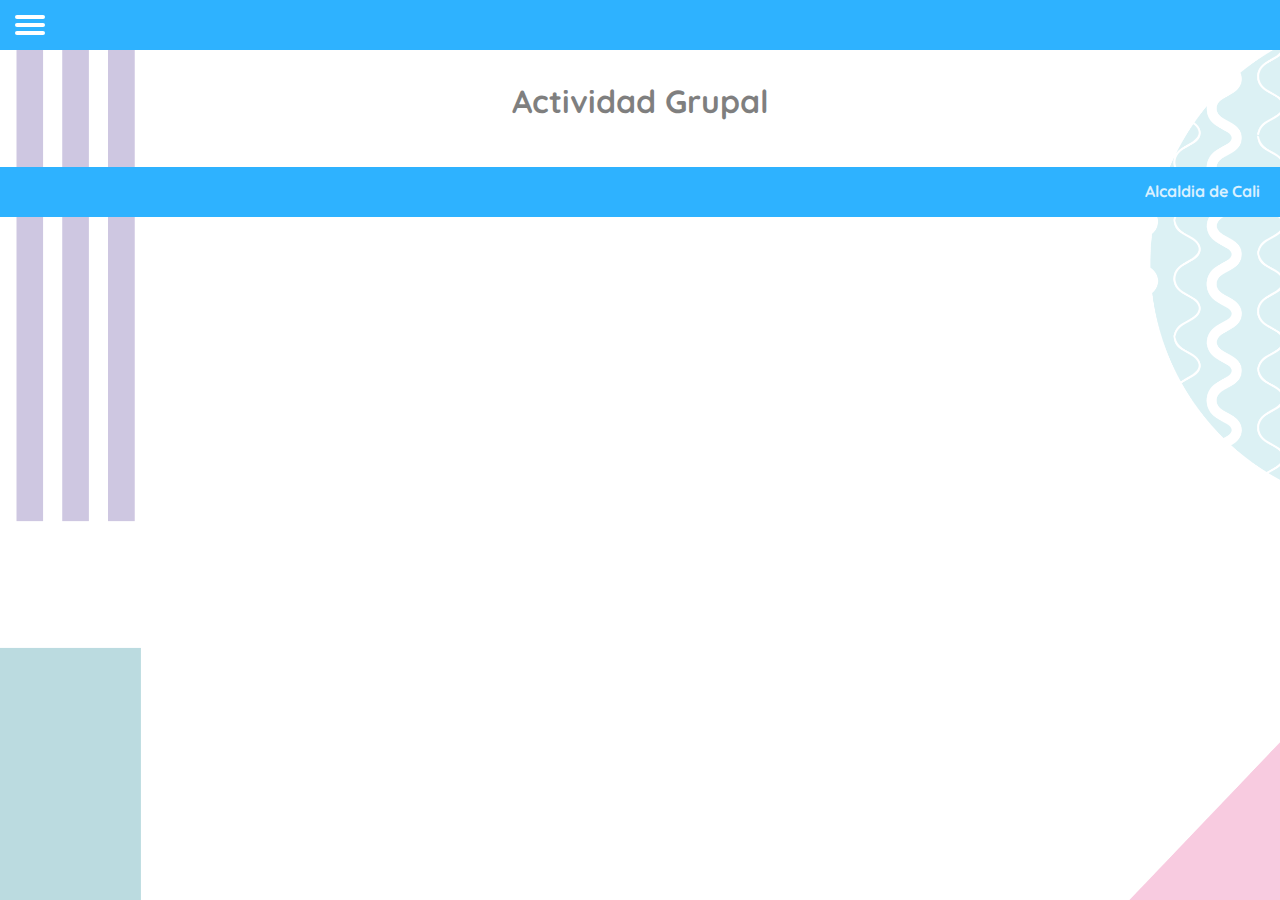
==== ActividadGrupal.html @ 55b0b73e "Add files via upload" ====
<!DOCTYPE html>
<html lang="es">

<head>
    <meta charset="UTF-8">
    <meta name="viewport" content="width=device-width, initial-scale=1.0">
    <meta http-equiv="X-UA-Compatible" content="ie=edge">
    <title>Narrativas de Paz</title>

    <link rel="stylesheet" href="/src/css/style.css">

    <script src="http://code.jquery.com/jquery-3.2.1.slim.min.js"
        integrity="sha256-k2WSCIexGzOj3Euiig+TlR8gA0EmPjuc79OEeY5L45g=" crossorigin="anonymous"></script>
    <script type="text/javascript" src="functions.js"></script>
    <link href="https://fonts.googleapis.com/css?family=Quicksand:300,400,500,700&display=swap" rel="stylesheet">
</head>

<body>


    <div id="wrapper">
        <section>
            <header id="#header">
                <a href="#" id="menu_on">
                    <span></span>
                    <span></span>
                    <span></span>
                </a>
            </header>
            <nav>
                <ul>
                    <li><a href="./Index.html">Narrativas de paz</a></li>
                    <li><a href="./Ayudanos.html">Ayudanos a construir mas paz</a></li>
                    <li><a href="./Explora.html">Explora la paz</a></li>
                </ul>
            </nav>
        </section>

        <section id="content">
            <h1><b>Actividad Grupal<b></h1>

        </section>

        





    </div>

    <footer>
        <p>Alcaldia de Cali</p>
    </footer>



</body>

</html>
---- src/css/style.css ----
html,
body,
div,
span,
applet,
object,
iframe,
h1,
h2,
h3,
h4,
h5,
h6,
p,
blockquote,
pre,
a,
abbr,
acronym,
address,
big,
cite,
code,
del,
dfn,
em,
img,
ins,
kbd,
q,
s,
samp,
small,
strike,
strong,
sub,
sup,
tt,
var,
b,
u,
i,
center,
dl,
dt,
dd,
ol,
ul,
li,
fieldset,
form,
label,
legend,
table,
caption,
tbody,
tfoot,
thead,
tr,
th,
td,
article,
aside,
canvas,
details,
embed,
figure,
figcaption,
footer,
header,
hgroup,
menu,
nav,
output,
ruby,
section,
summary,
time,
mark,
audio,
video {
	border: 0;
	font-size: 100%;
	font: inherit;
	vertical-align: baseline;
	margin: 0;
	padding: 0
}

article,
aside,
details,
figcaption,
figure,
footer,
header,
hgroup,
menu,
nav,
section {
	display: block
}

body {
	line-height: 1;

}

ol,
ul {
	list-style: none
}

blockquote,
q {
	quotes: none
}

blockquote:before,
blockquote:after,
q:before,
q:after {
	content: none
}

table {
	border-collapse: collapse;
	border-spacing: 0
}

@import url('https://fonts.googleapis.com/css?family=Quicksand:300,400,500,700&display=swap');

* {
	box-sizing: border-box;
}

body {
	font-family: 'Quicksand', sans-serif;
	background: #fff;
	background-image: url('/src/img/fondo.png');
	background-position: center center;
	background-repeat: no-repeat;
	background-attachment: fixed;
	background-size: cover;
	display: flex;
	flex-direction: column;

}


header {
	background: #2EB2FF;
	position: fixed;
	width: 100%;
	padding: 15px;
	z-index: 2;
	display: flex;
}

.logon {
	margin: auto;
	padding-right: 25px;

}

#menu_on {
	display: block;
	width: 30px;
	height: 20px;
	position: relative;
	z-index: 2;
}

#menu_on span {
	width: 100%;
	height: 4px;
	border-radius: 4px;
	display: block;
	position: absolute;
	background: rgb(255, 255, 255);
	transition: all 0.25s ease;
	transform-origin: 0px 100%;
}

#menu_on span:nth-child(2) {
	top: calc(50% - 2px);
}

#menu_on span:nth-child(3) {
	bottom: 0;
}

.visible_menu span:nth-child(1) {
	transform: rotate(45deg) translate(-2px, 1px);
}

.visible_menu span:nth-child(2) {
	opacity: 0;
}


.visible_menu span:nth-child(3) {
	transform: rotate(-45deg) translate(-3px, 3px);
}

nav {
	position: fixed;
	top: 0;
	bottom: 0;
	left: -300px;
	width: 300px;
	z-index: 1;
	padding: 90px 30px 30px;
	background: #68C5DB;
	opacity: 0;
	transition: all 0.75s ease;
	font-size: 1.2em;
	overflow-y: auto;
}

.visible_menu {
	position: fixed;
}



.visible_menu nav {
	left: 0;
	opacity: 1;
}

nav a {
	display: block;
	text-decoration: none;
	padding: 10px;
	color: rgba(255, 255, 255, 0.75);
	border-bottom: 1px solid rgba(255, 255, 255, 0.2);
	transition: all ease 0.25s;
}

nav a:hover {
	color: rgba(255, 255, 255, 1);
	border-bottom-color: rgba(255, 255, 255, 0.4);
}

section {
	height: 50px;
}

#content {
	padding: 250px 8%;
	padding-bottom: 0;
	padding-top: 35px;
	text-align: left;
	height: 100%;
	position: relative;
	display: table;
	width: 100%;
	transition: all 0.75s ease;
	text-align: center;
}



.visible_menu #content {
	transform: translateX(260px);
}

.visible_menu .aaa {
	transform: translateX(260px);
}

.visible_menu .derecha {
	transform: translateX(260px);
}


h1 {
	font-size: 2em;
	color: rgba(0, 0, 0, 0.5);
	margin-bottom: 20px;
}

p {
	font-size: 1.4em;
	opacity: 0.82;
	line-height: 1.2em;
	margin-bottom: 40px;
	color: rgba(0, 0, 0, 0.459);
	text-align: center;
}



#content a:hover {
	color: rgba(0, 0, 0, 0.8);
}


.contenedor {
	height: 0;
	overflow: hidden;
	padding-bottom: 56.25%;
	padding-top: 30px;
	position: relative;
	min-height: 100%;
}

.contenedor iframe {
	height: 100%;
	left: 0;
	position: absolute;
	top: 0;
	width: 100%;
	padding-bottom: 40px;
}



#content a {
	padding: 0;
	margin: 0;
}

footer {
	background: #2EB2FF;
	margin-top: 30px;
	width: 100%;
	height: 100px;
	bottom: 0;
	clear: both;
	height: 50px;
	text-align: end;


}




footer p {
	color: white;
	margin: 0;
	padding-top: 15px;
	padding-right: 20px;
	text-align: right;


	font-size: 16px;

}

#ciudad {
	font-size: 0.9em;
	color: rgba(0, 0, 0, 0.5);
	margin-top: 12px;
	border: 0px;
	text-align-last: center;
}

input[type=checkbox] {
	text-align-last: left;
	margin-top: 40px;
	margin-bottom: 0px;

}


input[type=submit] {
	width: 100%;
	background-color: #4CAF50;
	color: white;
	padding: 14px 20px;
	margin: 8px 0;
	border: none;
	border-radius: 4px;
	cursor: pointer;
}

input[type=text],
select {
	width: 100%;
	padding: 12px 20px;
	margin: 8px 0;
	display: inline-block;
	border: 1px solid #ccc;
	border-radius: 4px;
	box-sizing: border-box;
}


input[type=radio] {
	margin-left: 10px;
}

#noestudio {
	margin-top: 20px;
	margin-bottom: 20px;
}

.textboxform {
	background-color: #e7f1f3;
	width: 100%;
}

.textboxform2[type=text],
select {
	background-color: #e7f1f3;
	width: 100%;
	margin: 0;
}

.textboxform:focus {
	background-color: white;
}

.hform {
	text-align: left;
}

.formbajo {
	display: flex;
	margin-bottom: 10px;
	overflow: auto;
}

.contentform {
	height: auto;
	width: 100%;
	background-color: #e7f1f3;
	border-radius: 4px;
	margin-right: 5px;
	display: flex;
	justify-content: center;
	align-items: center;
	overflow: auto;
}

.contentformultimo {
	margin-right: 0;
	height: auto;
	width: 100%;
	background-color: #e7f1f3;
	border-radius: 4px;
	display: flex;
	justify-content: center;
	align-items: center;
}

b {
	font-weight: bold;
	text-align: left;
}

strong {
	margin-bottom: 7px;
	margin-top: 7px;
	font-weight: bold;
}

textarea {
	width: 100%;
	text-align: left;
	border: 2px solid #2a92f3;
}

.aaa {
	width: 70%;
	float: right;
	transition: all 0.75s ease;

}

.bbb{
width: 30%;
transition: all 0.75s ease;

}

.www{
	width: 23%;
	transition: all 0.75s ease;

}

.derecha{
	width: 70%;
	float: left;
	transition: all 0.75s ease;
}



@media (max-width: 1024px) {
	.aaa {

		float: right;
		width: 98%;
		height: 100%;
	}

	.bbb{
		width: 68%;
	}

	.www{
		width: 53%;
	}

	.derecha{
		width: 98%;

	}

}

#iframe {
	position: absolute;
	left: 250px;
	top: 250px;
  }
  
  #canvas {
	border:2px solid #000000;
	position: absolute;
	top: 50px;
	left: 50px;
  }

  .valores{
	display:flex; 
	justify-content: left; 
	align-items: center;
	margin-top: 20px;
  }


  .chart {
	display: grid;
	grid-template-columns: repeat(6, 1fr);
	grid-template-rows: repeat(100, 0.2fr);
	grid-column-gap: 5px;
	height: 50vh;
	width: 70vw;
	padding: 20px 10px;
	margin: auto;
  }
  [class*="bar"] {
	margin: 0;
	padding: 0;
	border-radius: 5px 5px 0 0;
	transition: all .6s ease;
	grid-row-end: 102;
	

  }
  
  .bar-1 {
	grid-row-start: 1;
  }
  
  .bar-2 {
	grid-row-start: 30;
  }
  
  .bar-3 {
	grid-row-start: 20;
  }
  
  .bar-4 {
	grid-row-start: 50;
  }
  
  .bar-5 {
	grid-row-start: 60;
  }
  
  .bar-6 {
	grid-row-start: 20;
  }
  
 
  
  [class*="bar"]:nth-child(odd) {
   background-color: #fbc9fd; 
  }
  
  [class*="bar"]:nth-child(even) {
   background-color: #82c1f8;
  }
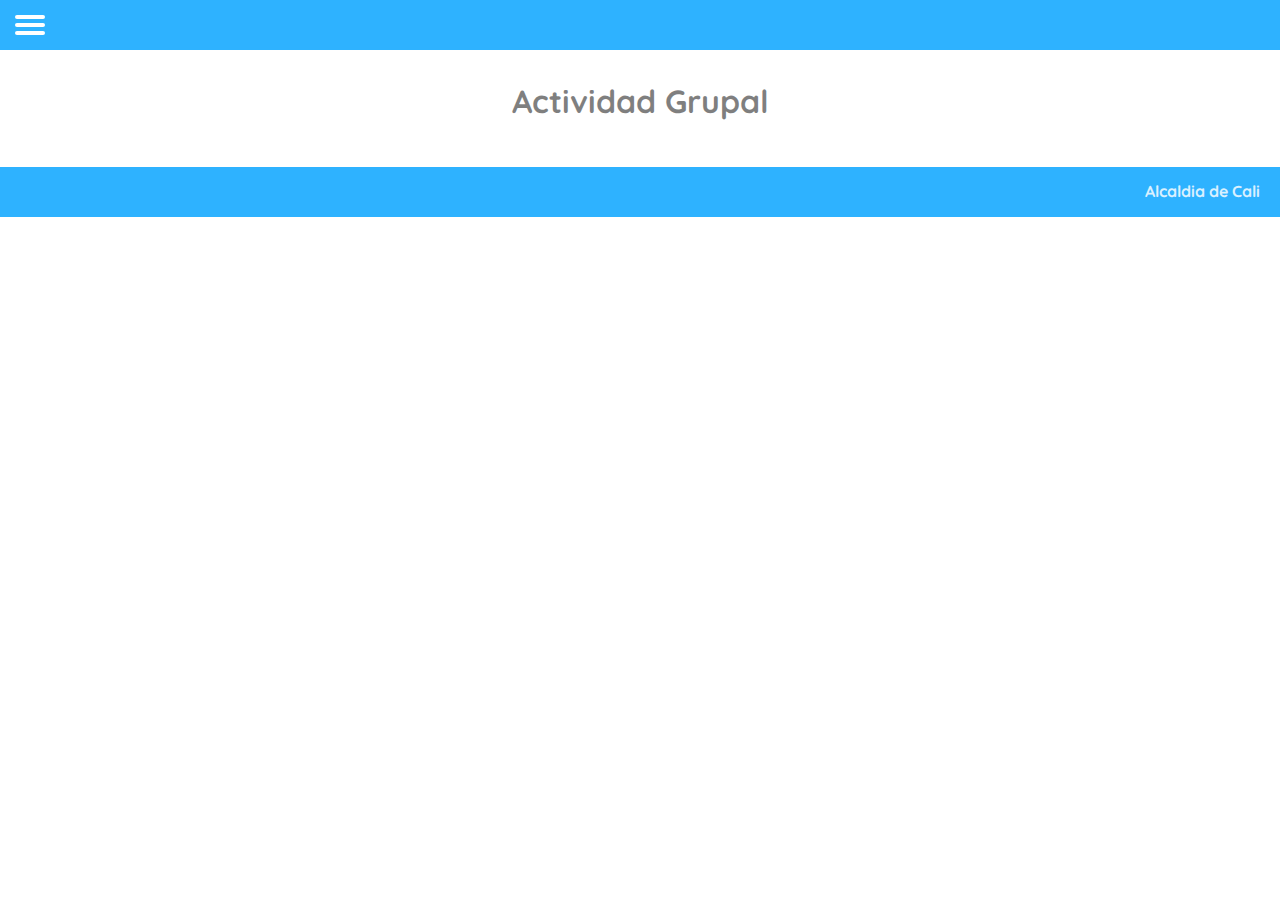
==== commit c02b64f7: "Update ActividadGrupal.html" ====
--- a/ActividadGrupal.html
+++ b/ActividadGrupal.html
@@ -9,8 +9,7 @@
 
     <link rel="stylesheet" href="/src/css/style.css">
 
-    <script src="http://code.jquery.com/jquery-3.2.1.slim.min.js"
-        integrity="sha256-k2WSCIexGzOj3Euiig+TlR8gA0EmPjuc79OEeY5L45g=" crossorigin="anonymous"></script>
+    <script src="https://ajax.googleapis.com/ajax/libs/jquery/3.4.0/jquery.min.js"></script>
     <script type="text/javascript" src="functions.js"></script>
     <link href="https://fonts.googleapis.com/css?family=Quicksand:300,400,500,700&display=swap" rel="stylesheet">
 </head>
@@ -57,4 +56,4 @@
 
 </body>
 
-</html>+</html>
--- a/src/css/style.css
+++ b/src/css/style.css
@@ -137,7 +137,7 @@
 body {
 	font-family: 'Quicksand', sans-serif;
 	background: #fff;
-	background-image: url('/src/img/fondo.png');
+	background-image: url('../src/img/fondo.png');
 	background-position: center center;
 	background-repeat: no-repeat;
 	background-attachment: fixed;
@@ -590,4 +590,4 @@
   }
 
 
-  +  
